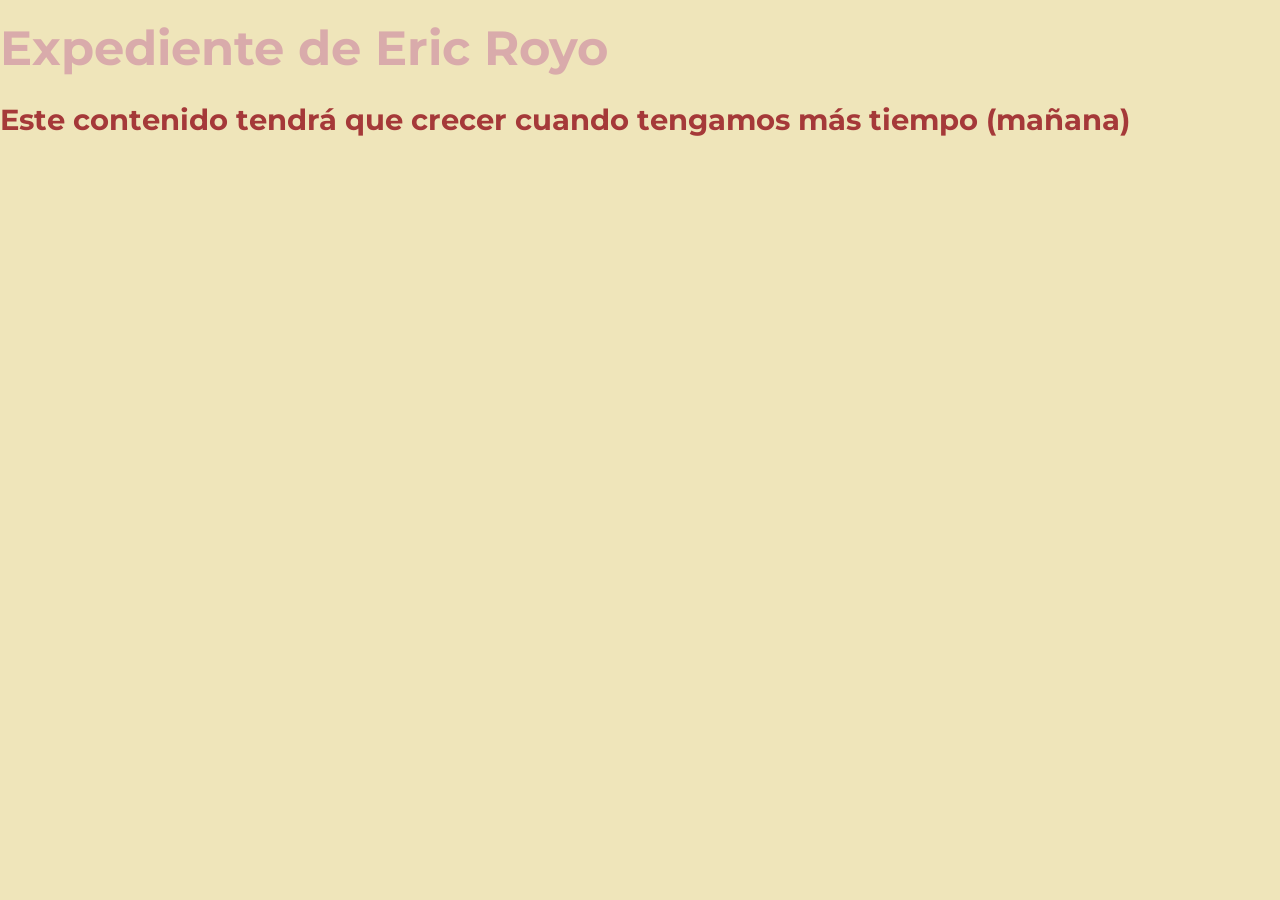
==== paginas/epediente.html @ 408951ca "espediente sessió 1" ====
<!DOCTYPE html>
<html lang="en">
<head>
    <meta charset="UTF-8">
    <meta name="viewport" content="width=device-width, initial-scale=1.0">
    <link rel="stylesheet" href="../estilos.css">
    <title>Expediente</title>
</head>
<body>
    <h1>Expediente de Eric Royo</h1>
    <h2>Este contenido tendrá que crecer cuando tengamos más tiempo (mañana)</h2>
</body>
</html>
---- estilos.css ----
@import url('https://fonts.googleapis.com/css2?family=Montserrat:ital,wght@0,100..900;1,100..900&display=swap');

body {
    font-family: 'Montserrat', Arial, sans-serif;
    margin: 0;
    background-color: #efe5ba;
    color: #3e212f;
    font-size: 16px;
    line-height: 1.6;
}

header {
    background-color: #5e2a2a;
    color: #beb58d;
    text-align: center;
    padding: 60px 30px;
}

header p {
    color: #a4c268;
    font-size: 1rem;
    font-weight: 700;
    margin: 10px 0;
}

h1 {
    color: #d9abab;
    font-size: 3rem;
    font-weight: 700;
    margin: 10px 0;
}

nav{
    background-color: #c6d68a;
    text-align: center;
    padding: 16px;
}

nav a{
    color: #291642;
    font-weight: 700;
    text-decoration: none;
    margin: 0 12px;
}

nav a:hover{
    color: rgb(106, 25, 41);
}

main {
    max-width: 1000px;
    margin: auto;
    padding: 40px 30px;
}

section {
    background-color: #e3e1e1;
    margin-bottom: 24px;
    padding: 30px;
}

h2 {
    color: #a53939;
    font-size: 1.8rem;
    font-weight: 700;
    margin-top: 0;
}

p {
    margin-bottom: 16px;
}

.excusa{
    background-color: #dddcdc;
    padding: 30px;
    margin-bottom: 24px;
}

.excusa h3{
    color: #b00020;
    margin-top: 0;
}

#estado{
    background-color: #253d2a;
    color: ghostwhite;
}

#estado h2{
    color: ghostwhite;
}

ul {
    line-height: 1.9;
}

ol {
    line-height: 1.9;
}

li {
    margin-bottom: 8px;
}

footer {
    background-color: #788743;
    color: #7d5454;
    text-align: center;
    padding: 24px;
}

footer p {
    font-weight: 700;
    margin: 16px;
}
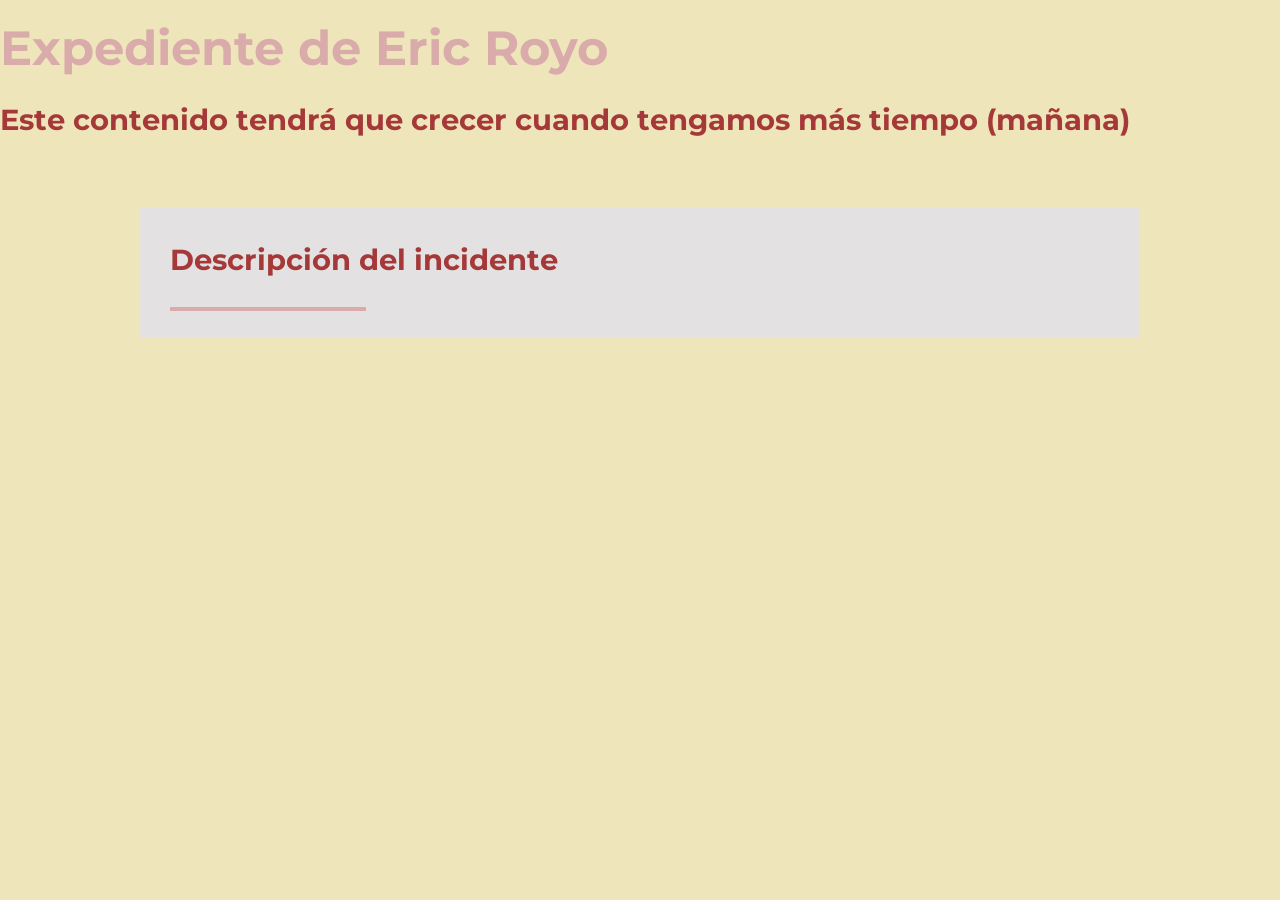
==== commit f0bd5738: "sessió 3 desarrollo" ====
--- a/paginas/epediente.html
+++ b/paginas/epediente.html
@@ -6,8 +6,16 @@
     <link rel="stylesheet" href="../estilos.css">
     <title>Expediente</title>
 </head>
-<body>
+<body class="Expediente">
+
     <h1>Expediente de Eric Royo</h1>
     <h2>Este contenido tendrá que crecer cuando tengamos más tiempo (mañana)</h2>
 </body>
+<main>
+    <section>
+        <h2>Descripción del incidente</h2>
+
+        <img class="foto-caso" src="">
+    </section>
+</main>
 </html>
--- a/estilos.css
+++ b/estilos.css
@@ -112,4 +112,92 @@
 footer p {
     font-weight: 700;
     margin: 16px;
+}
+.evidencias img {
+    width: 100%;
+}
+.evidencias img {
+    background-color: #b00020;
+    padding: 1em;
+    margin: 1.5em 0;
+    border-width: 0.15em;
+    border-style: solid;
+    border-color: #7d5454;
+}
+.evidencias img {
+    max-width: 100%;
+    display: block;
+}
+.evidencias figcaption{
+    margin-top: 0.75em;
+    font-size: 0.9em;
+    font-weight: 700;
+}
+.panel-estado{
+    margin-top: 1.5em;
+    display: flex;
+}
+.dato-estado{
+    background-color: #5e2a2a;
+    color: #d9abab;
+    padding: 1em;
+    margin-bottom: 0.75em;
+    border: 0.15em solid #efe5ba;
+    width: 100%;
+    box-sizing: border-box;
+}
+
+.etiqueta{
+    font-weight: 700;
+    display: block;
+    font-size: 0.85em;
+    margin-bottom: 0.3em;
+}
+
+.valor{
+    color: aquamarine;
+    display: inline-block;
+    background-color: #d9abab;
+    padding: 0.3em 0.6em;
+    border: 0,1em solid #c6d68a;
+}
+
+.nivel-credibilidad{
+    display: inline-block;
+    background-color: #b00020;
+    color: antiquewhite;
+    padding: 0.3em 0.6em;
+}
+
+.cabecera-expediente
+    .sello-clasificado{
+    position: absolute;
+    top: 1em;
+    right: 1em;
+    background-color: #a4c268;
+    color: aquamarine;
+    padding: 0.4em 0.7em;
+    border: 0.15em solid ghostwhite;
+    font-weight: 700;
+    }
+.aviso-sistema{
+    position: fixed;
+    right: 1em;
+    bottom: 1em;
+    background-color: #3e212f;
+    color: aliceblue;
+    padding: 0.6em 1em;
+    border: 0.1em solid ghostwhite;
+}
+
+.foto-caso{
+    width: 12em;
+    float: left;
+    margin-right: 1em;
+    margin-bottom: 0.5em;
+    border: 0.15em solid #d9abab;
+}
+
+.error{
+    overflow:auto;
 }
